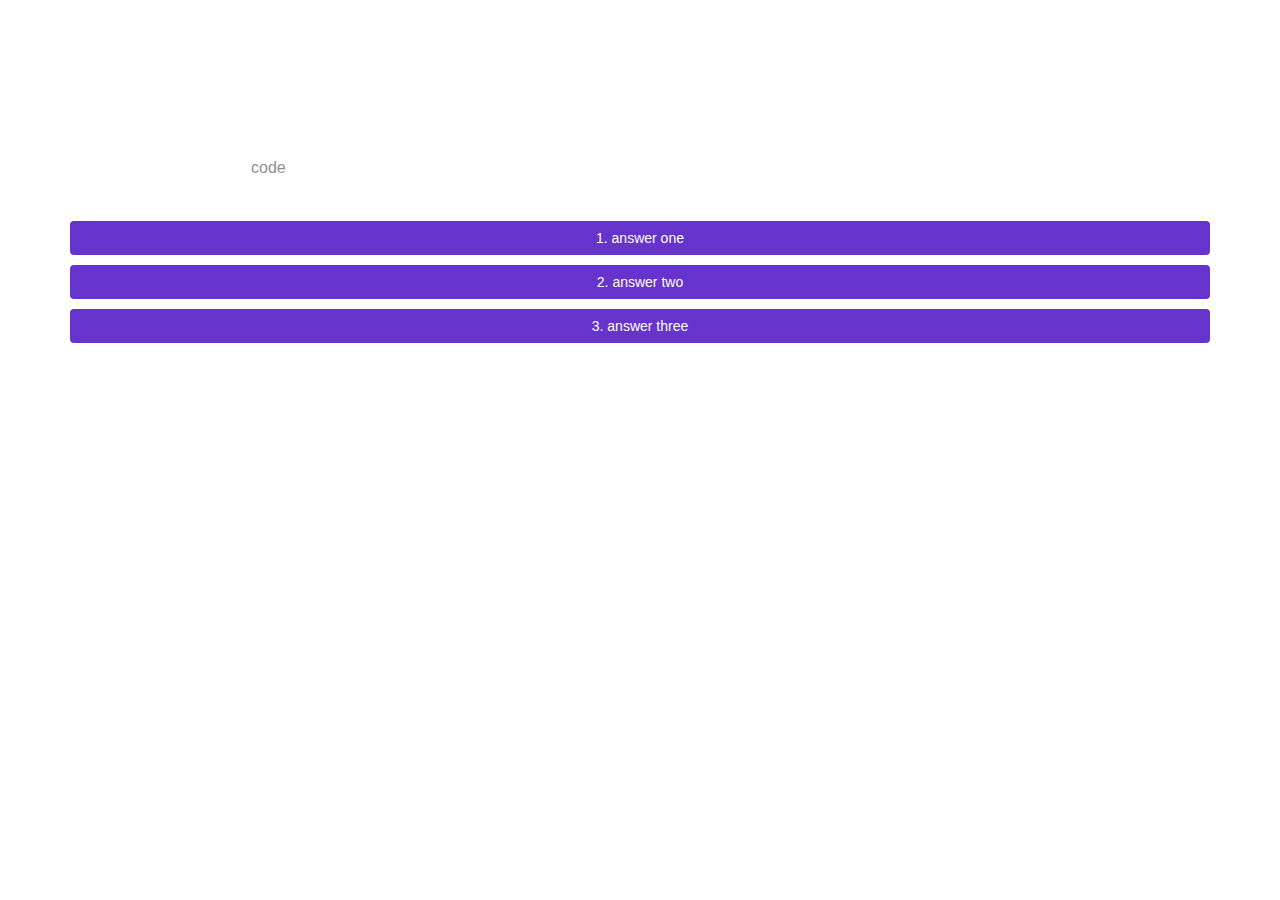
==== checkpoint.html @ d4d232d1 "first files" ====
<!DOCTYPE html>
<html lang="en">

	<head>

    <meta charset="utf-8">
    <meta http-equiv="X-UA-Compatible" content="IE=edge">
    <meta name="viewport" content="width=device-width, initial-scale=1">
    <meta name="description" content="">
    <meta name="author" content="">

    <title>questuhm</title>

    <!-- Bootstrap Core CSS -->
    <link href="css/bootstrap.min.css" rel="stylesheet">
    <link href='http://fonts.googleapis.com/css?family=Josefin+Sans&subset=latin,latin-ext' rel='stylesheet' type='text/css'>
    <link href='  https://maxcdn.bootstrapcdn.com/font-awesome/4.7.0/css/font-awesome.min.css' rel='stylesheet' type='text/css'>

    <link href="css/style.css" rel="stylesheet">
    <link rel="shortcut icon" href="">

    <!-- HTML5 Shim and Respond.js IE8 support of HTML5 elements and media queries -->
    <!-- WARNING: Respond.js doesn't work if you view the page via file:// -->
    <!--[if lt IE 9]>
        <script src="https://oss.maxcdn.com/libs/html5shiv/3.7.0/html5shiv.js"></script>
        <script src="https://oss.maxcdn.com/libs/respond.js/1.4.2/respond.min.js"></script>
    <![endif]-->

</head>
	<body>
		<div class="wrap wrap-checkpoint">
      <img src="img/ios-status-bar.png" class="hidden-lg hidden-md hidden-sm p-a-5 pos-a"/>
      <nav class="center-content">
        <h1 class="text-uppercase m-t-4 header-title">Checkpoint 1</h1>
      </nav>
      <div class="container">

			<div class="row">
				<div class="col-md-12 m-t-2 m-b-2">
					<i class="fa fa-map-marker fa-2x display-inline-block" aria-hidden="true"></i>
          <h3 class="display-inline-block chk-title">Palatul Spanac</h3>
          <p class="chk-address"></p>
				</div>
			</div>
        <div class="form-group">
          <input type="text" placeholder="code" class="chk-code w-7"/><i class="isValid"></i>
        </div>
      <div class="row question">
        <div class="col-md-12 text-left">
          <h4 class="title">
            lalalalalalalal
          </h4>
          <a class="var_one btn btn-purple display-block m-b-1">
            1. answer one
          </a>
          <a class="var_two btn btn-purple display-block m-b-1">
            2. answer two
          </a>
          <a class="var_three btn btn-purple display-block" href="map.html">
            3. answer three
          </a>
        </div>
      </div>
      </div>
  </div>

		<!-- Bootstrap Core JavaScript -->

    <!-- Plugin JavaScript -->
    <script src="https://cdnjs.cloudflare.com/ajax/libs/jquery/3.1.1/jquery.min.js"></script>
		<script src="js/bootstrap.min.js"></script>
    	<script src="js/jquery.smoothState.min.js"></script>
    <script src="js/scripts.js"></script>

	</body>
</html>
---- css/style.css ----
/* reset */
html,body,div,span,applet,object,iframe,h1,h2,h3,h4,h5,h6,p,blockquote,pre,a,abbr,acronym,address,big,cite,code,del,dfn,em,img,ins,kbd,q,s,samp,small,strike,strong,sub,sup,tt,var,b,u,i,dl,dt,dd,ol,nav ul,nav li,fieldset,form,label,legend,table,caption,tbody,tfoot,thead,tr,th,td,article,aside,canvas,details,embed,figure,figcaption,footer,header,hgroup,menu,nav,output,ruby,section,summary,time,mark,audio,video{margin:0;padding:0;border:0;font-size:100%;font:inherit;vertical-align:baseline;}
article, aside, details, figcaption, figure,footer, header, hgroup, menu, nav, section {display: block;}
ol,ul{list-style:none;margin:0px;padding:0px;}
blockquote,q{quotes:none;}
blockquote:before,blockquote:after,q:before,q:after{content:'';content:none;}
table{border-collapse:collapse;border-spacing:0;}
/* start editing from here */
a{text-decoration:none;}
.txt-rt{text-align:right;}/* text align right */
.txt-lt{text-align:left;}/* text align left */
.txt-center{text-align:center;}/* text align center */
.float-rt{float:right;}/* float right */
.float-lt{float:left;}/* float left */
.clear{clear:both;}/* clear float */
.pos-relative{position:relative;}/* Position Relative */
.pos-absolute{position:absolute;}/* Position Absolute */
.vertical-base{	vertical-align:baseline;}/* vertical align baseline */
.vertical-top{	vertical-align:top;}/* vertical align top */
nav.vertical ul li{	display:block;}/* vertical menu */
nav.horizontal ul li{	display: inline-block;}/* horizontal menu */
img{width:100%;}
/*end reset*/
body {
	font-family: 'Open Sans', sans-serif;
	width: 100%;
  background-size: cover;
  color: #ffffff;
  height: 100vh;
  /*background-color: #5cc3af;*/
}
nav {
  height: 75px;
}
canvas {
  width:100%;
  height:100%;
}
h3 {
  font-size: 25px;
}
input[type=text], input[type=password] {
  height: 40px;
  border-radius: 20px;
  opacity: 0.8;
  box-shadow: none;
  border: none;
  width: 100%;
  padding-left: 10px;
}
.smth-weird {
  width: 75%;
}
.p-a-5 {
  padding: 5px;
}
.wrap {
	margin: 0 auto;
	text-align: center;
	height: 100%;
}
.wrap-index {
  background: url(../img/mare-01.jpg);
}
.wrap-map {
  background: url(../img/mare-02.jpg);
}
.logo {
	margin-top: 20%;
}
.logo img {
    width: 40%;
    margin: 0 auto;
}
.font-slim {
  font-weight: 200;
}
.font-extra-bold {
  font-weight: 900;
}
.display-inline-block {
  display: inline-block;
}
.display-block {
  display: block;
}
.pos-a {
  position: absolute;
  left: 0;
}
.center-content {
  display: flex;
  align-items: center;
  justify-content: center;
}
.btn-purple {
  background-color: #6633cc;
  color: #ffffff;
}
.btn-login {
  width: 100%;
  height: 40px;
  border-radius: 20px;
}
.m-b-1 {
  margin-bottom: 10px;
}
.m-b-3 {
  margin-bottom: 30px;
}
.m-b-2 {
  margin-bottom: 20px;
}
.m-t-2 {
  margin-top: 20px;
}
.m-t-4 {
  margin-top: 40px;
}
.w-7 {
  width: 70% !important;
}


@media only screen and (max-width : 768px) and (min-width: 320px){
  .wrap-index {
    background: url(../img/mic-01.jpg);
  }
  .wrap-map, .wrap-checkpoint, .wrap-hooray {
    background: url(../img/mic-02.jpg);
  }
	.wrap-inner {
    	margin: 25px;
	}
	.logo img {
    	width: 55%;
	}
	.wrap h2 {
	    font-size: 25px;
	}
}
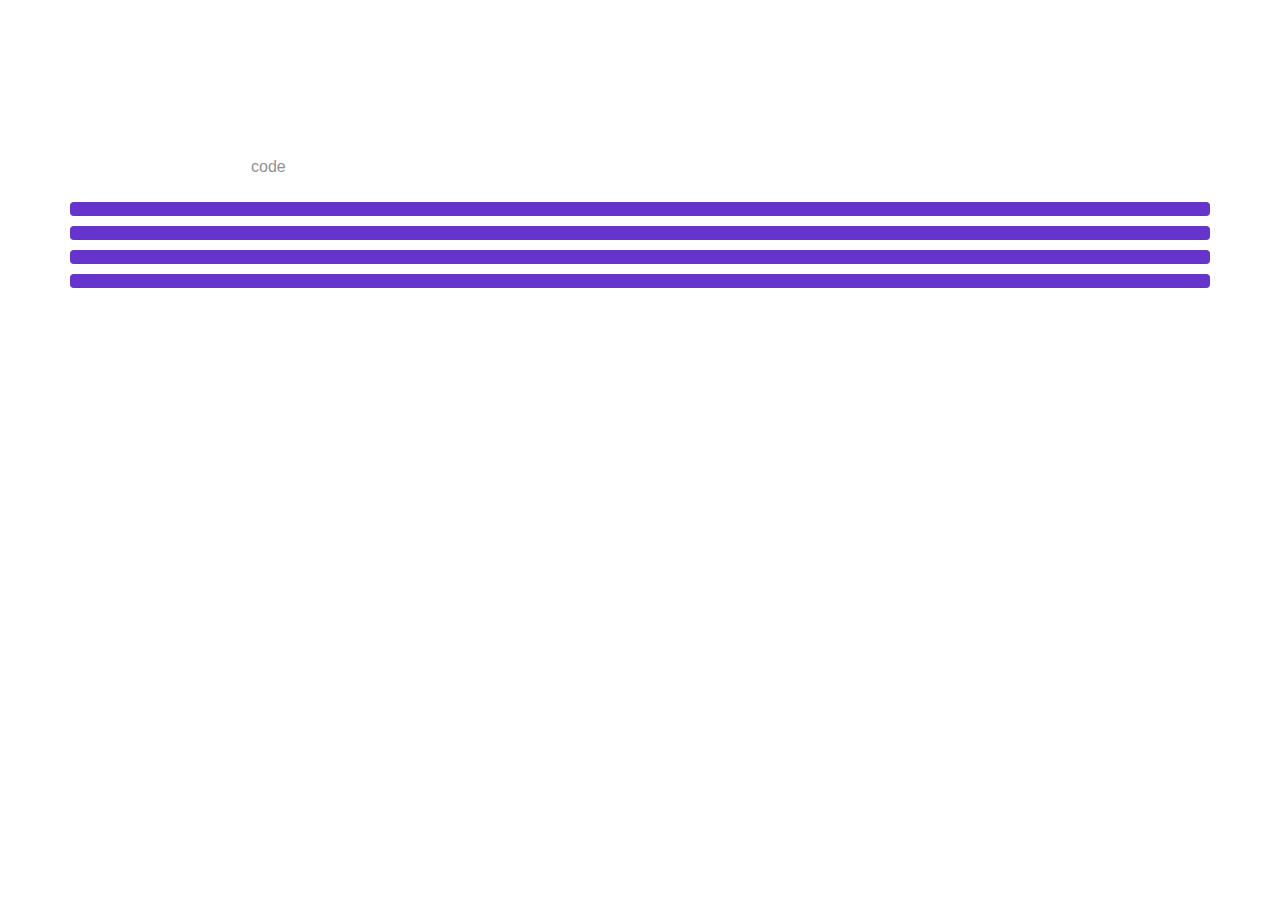
==== commit d56b46c4: "times are a changin'" ====
--- a/checkpoint.html
+++ b/checkpoint.html
@@ -31,33 +31,30 @@
 		<div class="wrap wrap-checkpoint">
       <img src="img/ios-status-bar.png" class="hidden-lg hidden-md hidden-sm p-a-5 pos-a"/>
       <nav class="center-content">
-        <h1 class="text-uppercase m-t-4 header-title">Checkpoint 1</h1>
+        <h1 class="text-uppercase m-t-4 header-title"></h1>
       </nav>
       <div class="container">
 
 			<div class="row">
 				<div class="col-md-12 m-t-2 m-b-2">
 					<i class="fa fa-map-marker fa-2x display-inline-block" aria-hidden="true"></i>
-          <h3 class="display-inline-block chk-title">Palatul Spanac</h3>
+          <h3 class="display-inline-block chk-title"></h3>
           <p class="chk-address"></p>
 				</div>
 			</div>
         <div class="form-group">
           <input type="text" placeholder="code" class="chk-code w-7"/><i class="isValid"></i>
         </div>
-      <div class="row question">
+      <div class="row">
         <div class="col-md-12 text-left">
-          <h4 class="title">
-            lalalalalalalal
-          </h4>
-          <a class="var_one btn btn-purple display-block m-b-1">
-            1. answer one
+          <h4 class="question"></h4>
+          <span class="svar-one btn btn-purple display-block m-b-1">
+          </span>
+          <a class="svar-two btn btn-purple display-block m-b-1">
           </a>
-          <a class="var_two btn btn-purple display-block m-b-1">
-            2. answer two
+          <a class="svar-three btn btn-purple display-block m-b-1">
           </a>
-          <a class="var_three btn btn-purple display-block" href="map.html">
-            3. answer three
+					<a class="svar-four btn btn-purple display-block m-b-1" href="map.html" >
           </a>
         </div>
       </div>
@@ -70,7 +67,7 @@
     <script src="https://cdnjs.cloudflare.com/ajax/libs/jquery/3.1.1/jquery.min.js"></script>
 		<script src="js/bootstrap.min.js"></script>
     	<script src="js/jquery.smoothState.min.js"></script>
-    <script src="js/scripts.js"></script>
+    <script src="js/checkpoint.js"></script>
 
 	</body>
 </html>
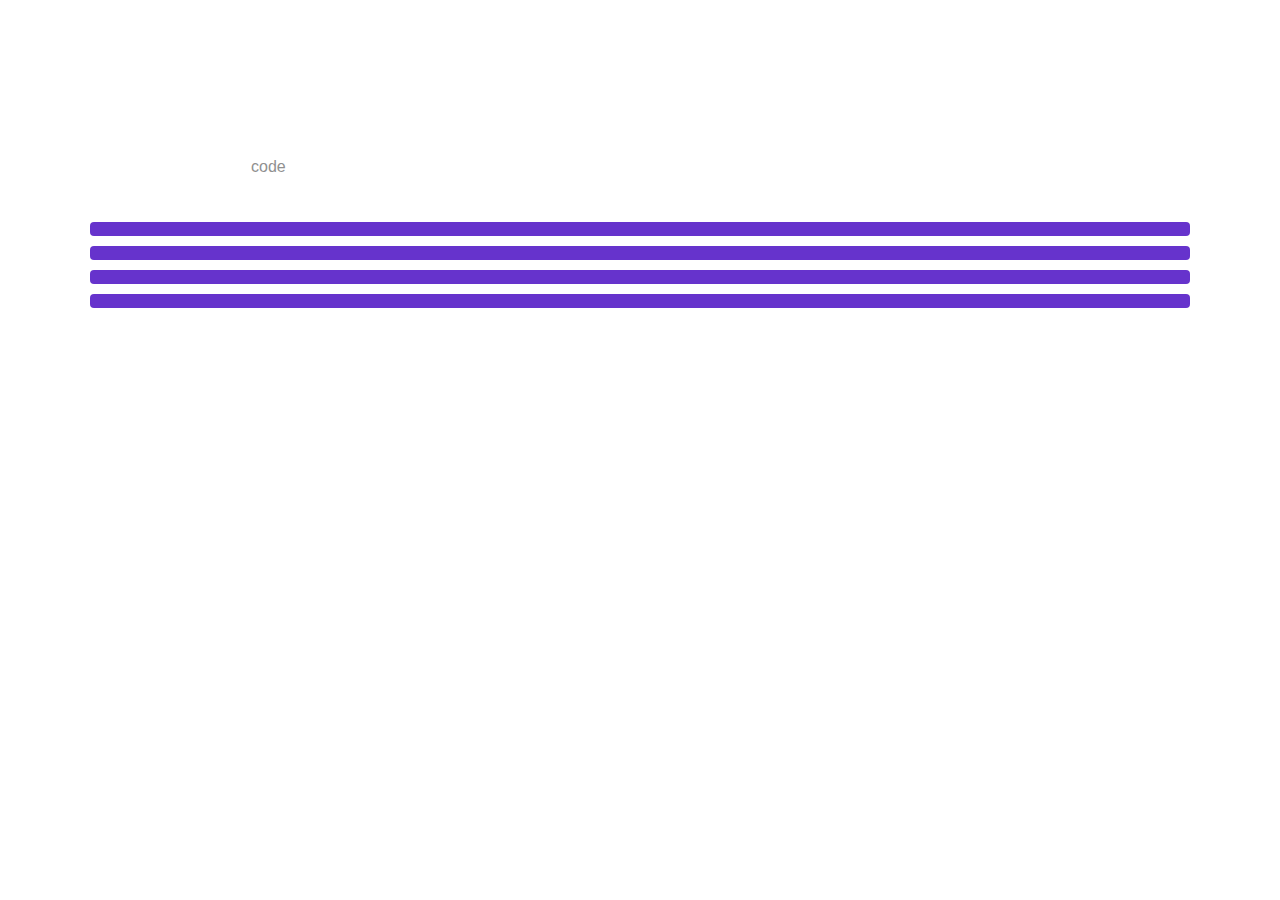
==== commit 6ede1730: "all stuff" ====
--- a/checkpoint.html
+++ b/checkpoint.html
@@ -45,18 +45,22 @@
         <div class="form-group">
           <input type="text" placeholder="code" class="chk-code w-7"/><i class="isValid"></i>
         </div>
-      <div class="row">
+      <div class="row p-0-2">
         <div class="col-md-12 text-left">
-          <h4 class="question"></h4>
-          <span class="svar-one btn btn-purple display-block m-b-1">
-          </span>
+          <h4 class="question m-b-2"></h4>
+          <a class="svar-one btn btn-purple display-block m-b-1">
+          </a>
           <a class="svar-two btn btn-purple display-block m-b-1">
           </a>
           <a class="svar-three btn btn-purple display-block m-b-1">
           </a>
-					<a class="svar-four btn btn-purple display-block m-b-1" href="map.html" >
+					<a class="svar-four btn btn-purple display-block m-b-1" >
           </a>
+					<!-- <a class="hooraybtn" href="hooray.html"></a> -->
         </div>
+				<div class="col-md-12">
+					<h1 class="wrong m-t-4 text-red"></h1>
+				</div>
       </div>
       </div>
   </div>
--- a/css/style.css
+++ b/css/style.css
@@ -54,6 +54,16 @@
 .p-a-5 {
   padding: 5px;
 }
+.p-0-2 {
+	padding: 0 20px;
+}
+.text-purple {
+	color:#6633cc;
+}
+.btn-red {
+	background-color: #ae1378;
+	color: #ffffff;
+}
 .wrap {
 	margin: 0 auto;
 	text-align: center;
@@ -62,8 +72,9 @@
 .wrap-index {
   background: url(../img/mare-01.jpg);
 }
-.wrap-map {
+.wrap-map, .wrap-hooray {
   background: url(../img/mare-02.jpg);
+	overflow-y: hidden;
 }
 .logo {
 	margin-top: 20%;
@@ -120,6 +131,12 @@
 .w-7 {
   width: 70% !important;
 }
+.smthspecial {
+	position: absolute;
+    font-size: 32px;
+		font-weight: 900;
+		text-transform: capitalize;
+}
 
 
 @media only screen and (max-width : 768px) and (min-width: 320px){
